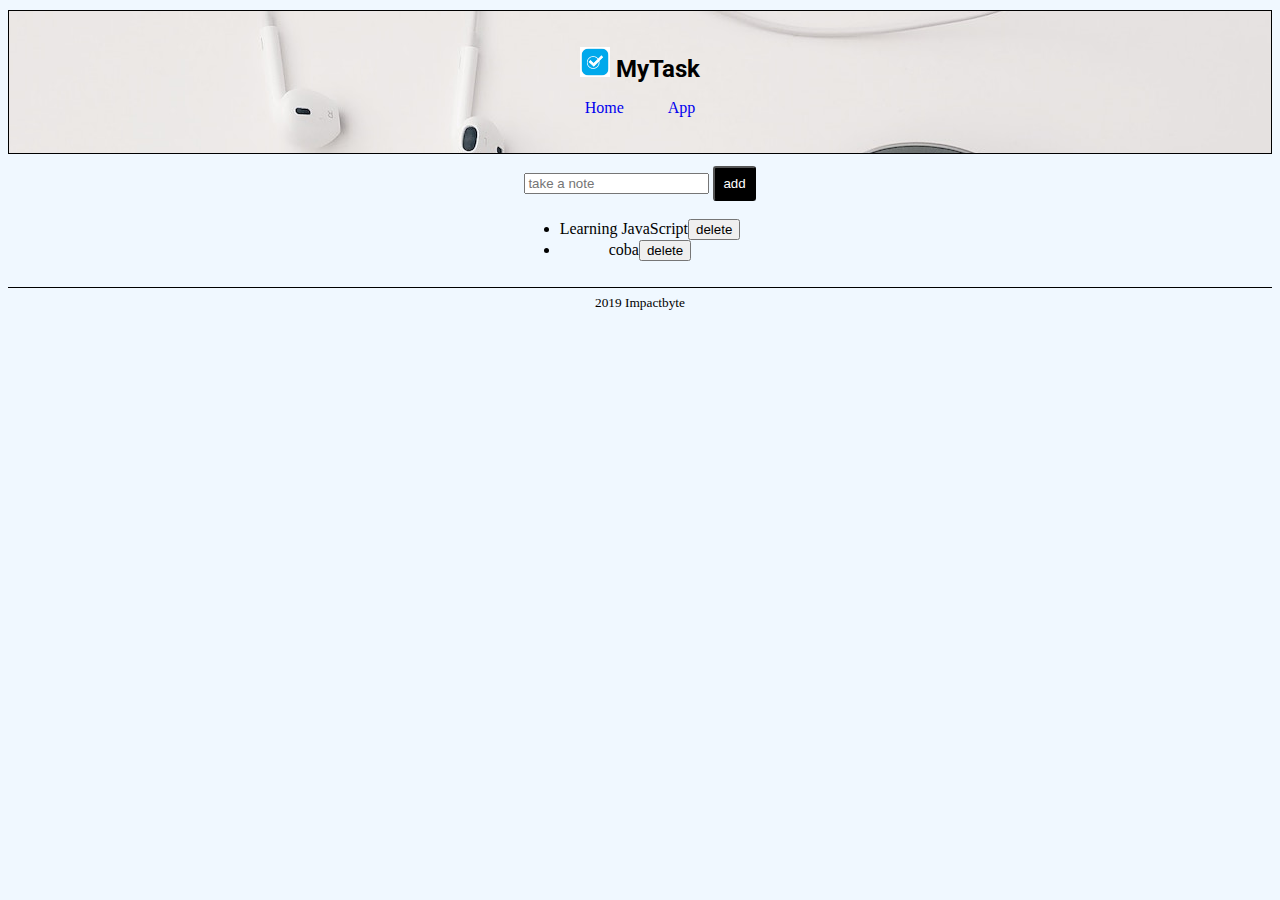
==== app.html @ 73b32dfb "Create Todolist App" ====
<!DOCTYPE html>
<html lang="en">
  <head>
    <meta charset="UTF-8" />
    <meta name="viewport" content="width=device-width, initial-scale=1.0" />
    <meta http-equiv="X-UA-Compatible" content="ie=edge" />
    <title>MytaskApp</title>
    <link rel="stylesheet" href="./index.css" />
  </head>

  <body>
    <!-- HEAD -->
    <header>
      <div>
        <nav id="nav" class="nav">
          <h1 id="title" class="title">
            <img src="./assets/logo.png" alt="Logo" height="30" width="30" />
            MyTask
          </h1>
          <ul>
            <li><a href="index.html">Home</a></li>
            <li><a href="app.html">App</a></li>
          </ul>
        </nav>
      </div>
    </header>
    <!-- BODY -->

    <main>
      <form id="form" onsubmit="Submit()">
        <input
          id="input-text"
          class="input-text"
          type="text"
          placeholder="take a note"
        />
        <input
          id="submit"
          class="input-button-label"
          type="submit"
          value="add"
        />
      </form>
      <form>
        <ul id="list-todolist" class="list-todolist">
          <!-- sad -->
        </ul>
      </form>
    </main>
    <!-- FOOTER -->
    <footer><small>2019 Impactbyte</small></footer>
    <script src="app.js"></script>
  </body>
</html>
---- index.css ----
@import url("https://fonts.googleapis.com/css?family=Roboto");

.container {
  width: 1000;
  margin: 10px auto;
  padding: 20px;
  /* border: 1.5px solid black; */
}

.nav li,
.nav a {
  display: inline-block;
  margin-right: 20px;
  text-decoration: none;
}
.list-todolist {
  display: inline-block;
  margin-right: 20px;
}

.nav {
  background-image: url("assets/ramiro-mendes-237525-unsplash.jpeg");
  /* width: 500; */
  border: 1.5px solid black;
  margin: 10px auto;
  padding: 20px;
  text-align: center;
  /* background-position: center; */
}

main {
  list-style: none;
  text-align: center;
}

body {
  background-color: aliceblue;
}

.input-label {
  border-radius: 3px;
  padding: 8px;
  margin: 5px auto;
  width: 250px;
}

.input-button-label {
  background-color: black;
  padding: 8px;
  margin: 2px auto;
  color: white;
  border-radius: 3px;
}

.title {
  font-family: "Roboto", sans-serif;
  font-size: 1.5em;
}

footer {
  width: 1000;
  border-top: 1.5px solid black;
  margin: 10px auto;
  padding: 5px;
  text-align: center;
}

.container-app {
  width: 350px;
  border: 1.5px solid black;
  margin: 10px auto;
  padding: 10px;
}
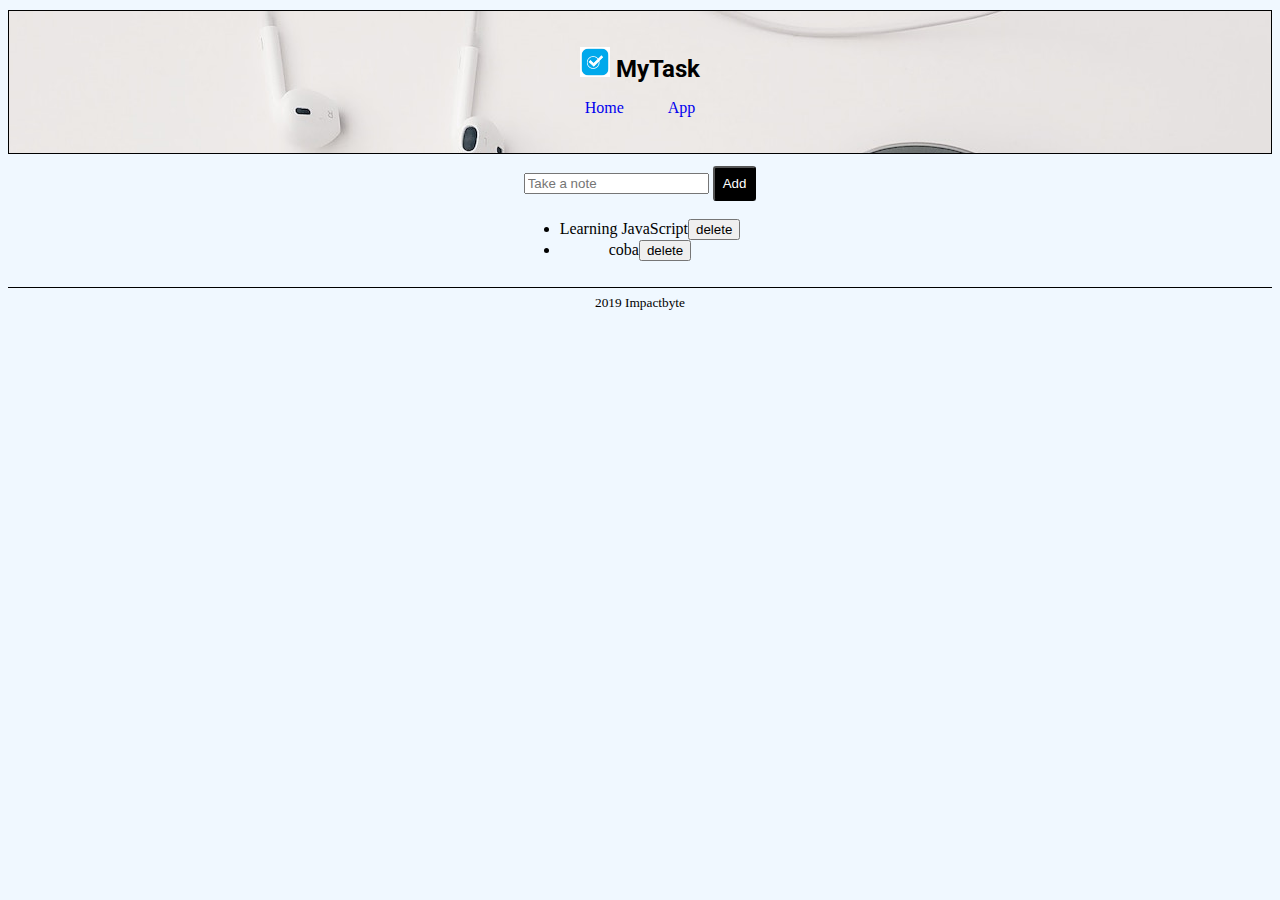
==== commit 4f88e1e3: "Improve code quality" ====
--- a/app.html
+++ b/app.html
@@ -27,23 +27,23 @@
     <!-- BODY -->
 
     <main>
-      <form id="form" onsubmit="Submit()">
+      <form id="form" onsubmit="submitTask()">
         <input
           id="input-text"
           class="input-text"
           type="text"
-          placeholder="take a note"
+          placeholder="Take a note"
         />
         <input
           id="submit"
           class="input-button-label"
           type="submit"
-          value="add"
+          value="Add"
         />
       </form>
       <form>
         <ul id="list-todolist" class="list-todolist">
-          <!-- sad -->
+          <!-- EMPTY LIST -->
         </ul>
       </form>
     </main>
--- a/index.css
+++ b/index.css
@@ -1,4 +1,4 @@
-@import url("https://fonts.googleapis.com/css?family=Roboto");
+@import url('https://fonts.googleapis.com/css?family=Roboto');
 
 .container {
   width: 1000;
@@ -19,7 +19,7 @@
 }
 
 .nav {
-  background-image: url("assets/ramiro-mendes-237525-unsplash.jpeg");
+  background-image: url('assets/cover.jpeg');
   /* width: 500; */
   border: 1.5px solid black;
   margin: 10px auto;
@@ -53,7 +53,7 @@
 }
 
 .title {
-  font-family: "Roboto", sans-serif;
+  font-family: 'Roboto', sans-serif;
   font-size: 1.5em;
 }
 
